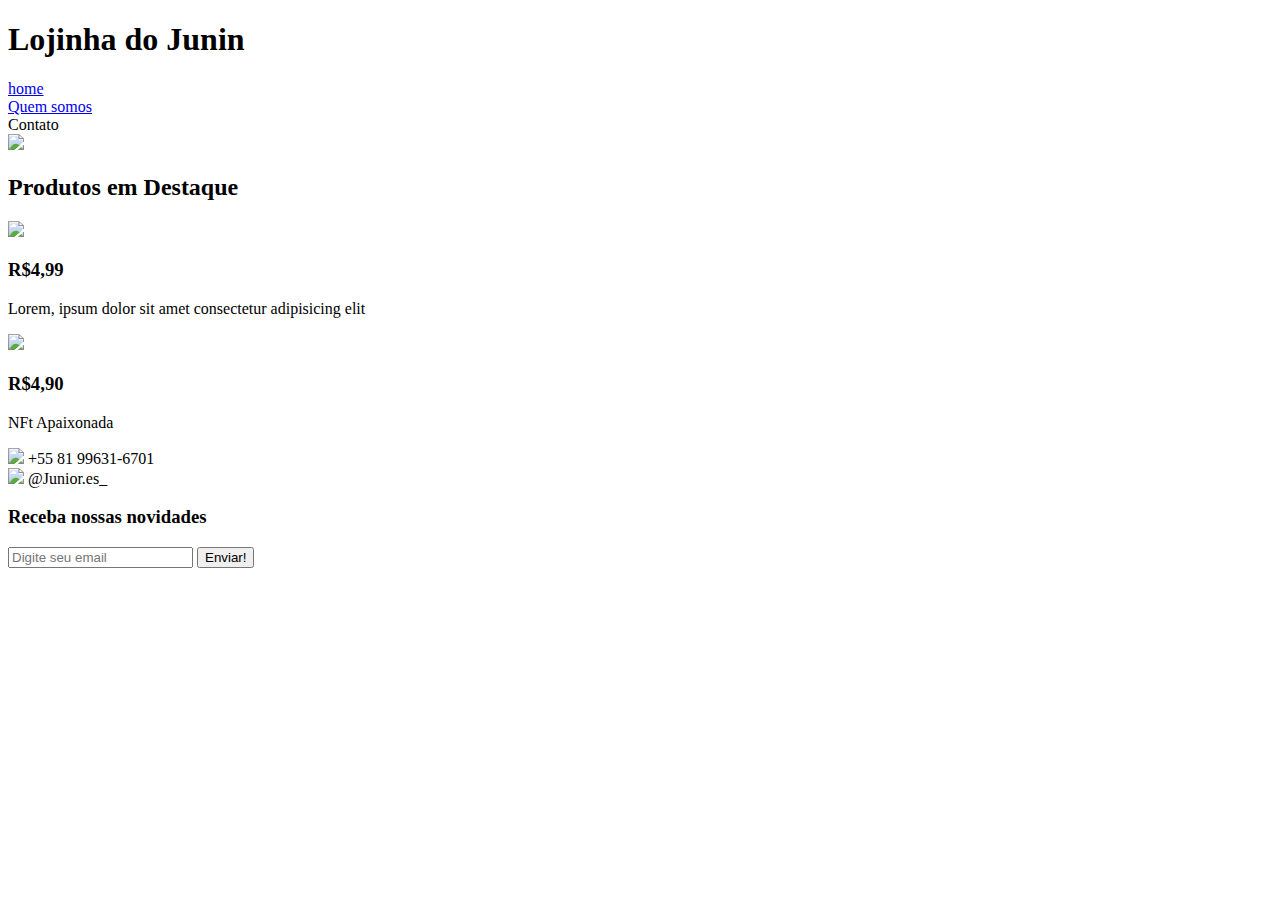
==== index2.html @ 0c6c5c2c "testes-html2" ====
<!DOCTYPE html>
<html lang="pt-br">

<head>
    <meta charset="UTF-8">
    <meta http-equiv="X-UA-Compatible" content="IE=edge">
    <meta name="viewport" content="width=device-width, initial-scale=1.0">
    <title>loja do Junin</title>
</head>

<body>
    <div id="top page">
        <h1> Lojinha do Junin</h1>
    </div>
    <div id="menu page">
        <div> <a href="https://www.ea.com/pt-br/games/need-for-speed">home</a></div>
        <div> <a href="https://www.instagram.com/junior.es_/">Quem somos</a></div>
        <div>Contato</div>
    </div>

    <div id="ImagensGerais">
        <img src="https://i.pinimg.com/originals/5c/06/17/5c06179599ba69b71605c55e84452c1f.jpg" width="30%">
    </div>

    <div id="TItuloDestaque">
        <h2>Produtos em Destaque</h2>
    </div>

    <div id="Produtos">
        <div class="Produtos">
            <img src="https://media4.giphy.com/media/a6pzK009rlCak/giphy.gif">
            <h3>R$4,99</h3>
            <p>Lorem, ipsum dolor sit amet consectetur adipisicing elit</p>
        </div>

        <div class="Produtos">
            <img src="https://i0.wp.com/media.giphy.com/media/FIZ1QC610AAhi/giphy.gif?w=740&ssl=1">
            <h3>R$4,90</h3>
            <p>NFt Apaixonada</p>
        </div>
    </div>

    <div id="rodaPe">
        <div id="redesocias">
            <img src="https://w7.pngwing.com/pngs/672/164/png-transparent-whatsapp-icon-whatsapp-logo-computer-icons-zubees-halal-foods-whatsapp-text-circle-unified-payments-interface.png"
                width="2%"> +55 81 99631-6701 <br />
            <img src="https://upload.wikimedia.org/wikipedia/commons/thumb/a/a5/Instagram_icon.png/2048px-Instagram_icon.png"
                width="2%"> @Junior.es_ <br />
        </div>
        <div id="email">
            <h3>Receba nossas novidades</h3>
            <input type="email" id="inputemail" placeholder="Digite seu email">
            <button> Enviar! </button>
        </div>
    </div>

</body>

</html>
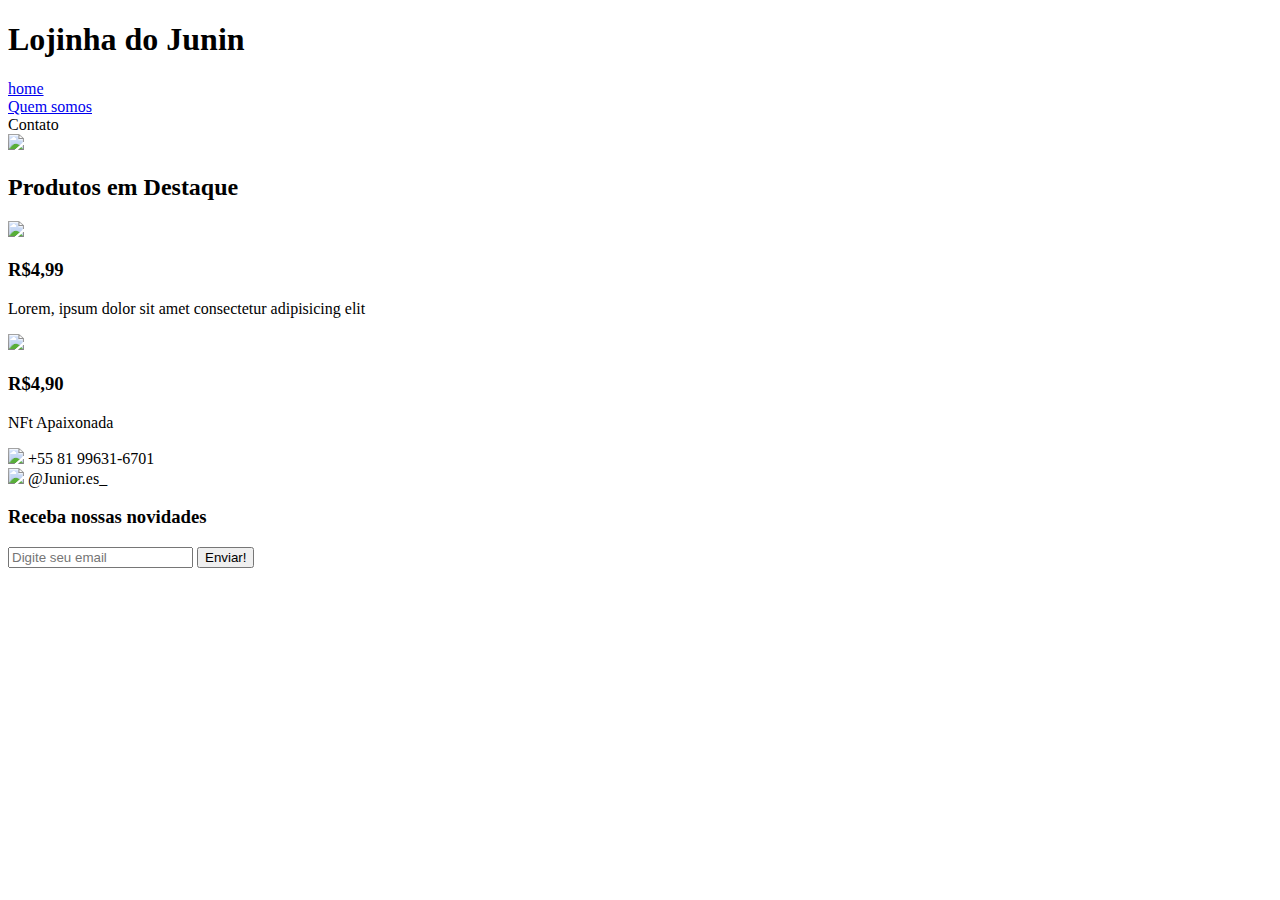
==== commit 8ed952c3: "atualizacao-html" ====
--- a/index2.html
+++ b/index2.html
@@ -53,7 +53,6 @@
             <button> Enviar! </button>
         </div>
     </div>
-
 </body>
 
 </html>